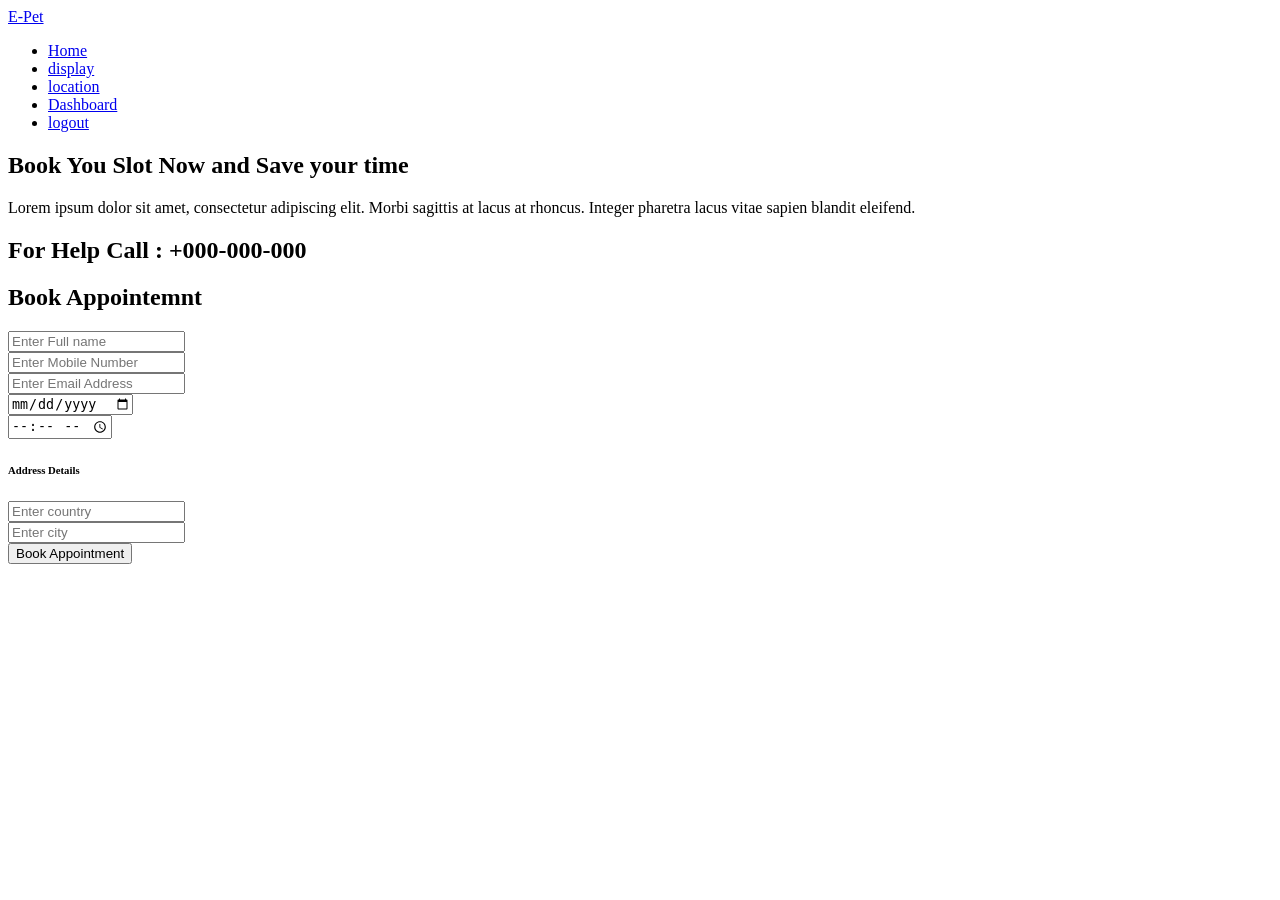
==== src/main/resources/templates/appointment.html @ 8f4051f3 "spring project" ====
<!doctype html>
<html lang="en" xmlns:th="http://www.thymeleaf.org">
<head>
    <!-- Required meta tags -->
    <meta charset="utf-8">
    <meta name="viewport" content="width=device-width, initial-scale=1, shrink-to-fit=no">
    <link rel="stylesheet" href="css/bootstrap.min.css">
    <link rel="stylesheet" href="css/datepicker.css">
    <link rel="stylesheet" href="css/appointment.css">
    <link rel="stylesheet" href="css/navbar.css">
</head>

<body>
<div class="inner-layer">
    <nav class="navbar">
        <div class="container">
            <div class="logo">
                <a href="#">E-Pet</a>
            </div>

            <ul class="menu">
                <li><a href="#">Home</a></li>
                <li><a href="/appointments">display</a></li>
                <li><a href="/shop">location</a></li>
                <li><a href="/home">Dashboard</a></li>
                <li><a href="/login">logout</a></li>

            </ul>
        </div>

    <div class="container">
        <div class="row no-margin">
            <div class="col-sm-7">
                <div class="content">
                    <h1>Book You Slot Now and Save your time</h1>
                    <p>Lorem ipsum dolor sit amet, consectetur adipiscing elit. Morbi sagittis at lacus at rhoncus. Integer pharetra lacus vitae sapien blandit eleifend. </p>
                    <h2>For Help Call : +000-000-000</h2>
                </div>
            </div>
            <div class="col-sm-5">
                <div class="form-data">
                    <div class="form-head">
                        <h2>Book Appointemnt</h2>
                    </div>
                    <form action="/registerAppointment" method="post" th:object="${appointmentRequest}">
                    <div class="form-body">
                        <div class="row form-row">
                            <input type="text" name="fullName" placeholder="Enter Full name" class="form-control">
                        </div>
                        <div class="row form-row">
                            <input type="number" name="number" placeholder="Enter Mobile Number" class="form-control">
                        </div>
                        <div class="row form-row">
                            <input type="text" name="email" placeholder="Enter Email Address" class="form-control">
                        </div>
                        <div class="row form-row">
                            <input id="dat" name="date" type="date" placeholder="Appointment Date" class="form-control">
                        </div>
                        <div class="row form-row">
                            <input id="date" name="time" type="time" placeholder="Appointment time" class="form-control">
                        </div>

                        <h6>Address Details</h6>

                        <div class="row form-row">
                            <div class="col-sm-6">
                                <input type="text" name="country" placeholder="Enter country" class="form-control">
                            </div>
                        </div>
                        <div class="row form-row">
                            <div class="col-sm-6">
                                <input type="text" name="city" placeholder="Enter city" class="form-control">
                            </div>
                        </div>

                        <div class="row form-row">
                            <button class="btn btn-success btn-appointment">
                                Book Appointment
                            </button>

                        </div>
</form>
                    </div>
                </div>
            </div>
        </div>
    </div>
</div>

</body>

<!-- Optional JavaScript -->
<!-- jQuery first, then Popper.js, then Bootstrap JS -->
<script src="js/jquery-3.3.1.min.js"></script>
<script src="js/popper.min.js"></script>
<script src="js/bootstrap.min.js"></script>
<script src="js/bootstrap-datepicker.js"></script>

<script>
      $(document).ready(function(){
          $("#dat").datepicker();
      })
    </script>

</body>
</html>
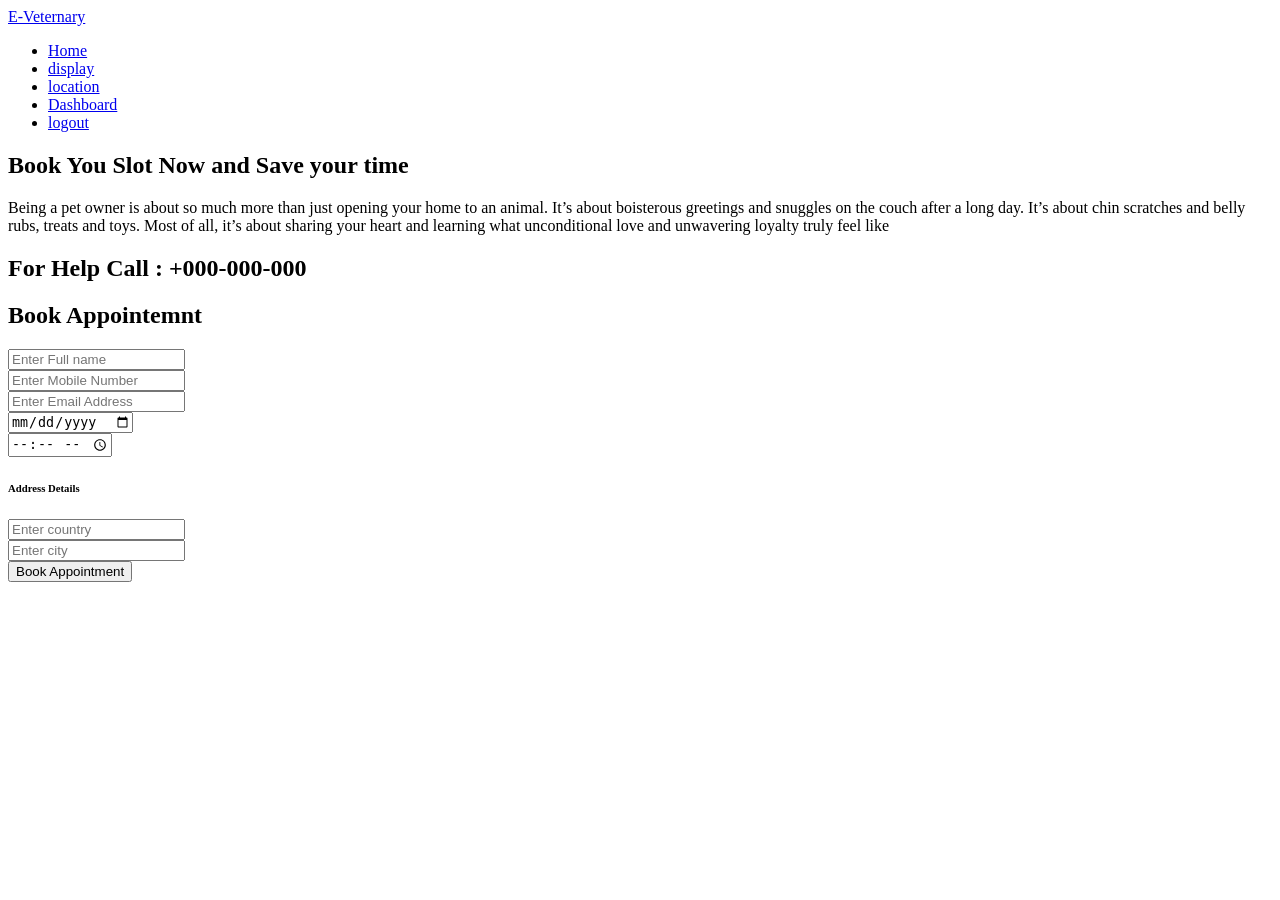
==== commit 28fb41f3: "appointment controller" ====
--- a/src/main/resources/templates/appointment.html
+++ b/src/main/resources/templates/appointment.html
@@ -15,7 +15,7 @@
     <nav class="navbar">
         <div class="container">
             <div class="logo">
-                <a href="#">E-Pet</a>
+                <a href="#">E-Veternary</a>
             </div>
 
             <ul class="menu">
@@ -33,7 +33,7 @@
             <div class="col-sm-7">
                 <div class="content">
                     <h1>Book You Slot Now and Save your time</h1>
-                    <p>Lorem ipsum dolor sit amet, consectetur adipiscing elit. Morbi sagittis at lacus at rhoncus. Integer pharetra lacus vitae sapien blandit eleifend. </p>
+                    <p>Being a pet owner is about so much more than just opening your home to an animal. It’s about boisterous greetings and snuggles on the couch after a long day. It’s about chin scratches and belly rubs, treats and toys. Most of all, it’s about sharing your heart and learning what unconditional love and unwavering loyalty truly feel like </p>
                     <h2>For Help Call : +000-000-000</h2>
                 </div>
             </div>
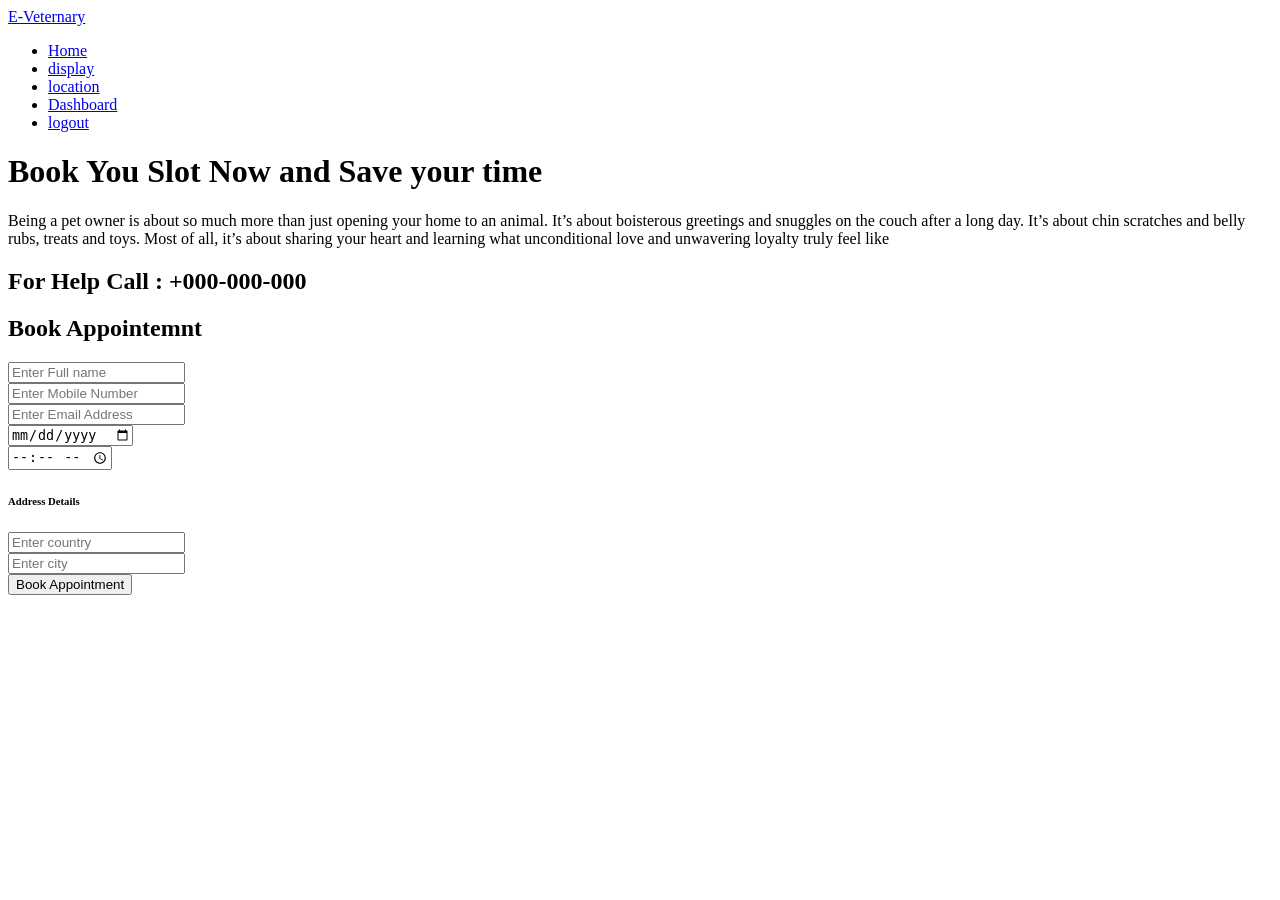
==== commit e9f39c65: "filter" ====
--- a/src/main/resources/templates/appointment.html
+++ b/src/main/resources/templates/appointment.html
@@ -27,7 +27,7 @@
 
             </ul>
         </div>
-
+    </nav>
     <div class="container">
         <div class="row no-margin">
             <div class="col-sm-7">
@@ -79,6 +79,7 @@
                             </button>
 
                         </div>
+                    </div>
 </form>
                     </div>
                 </div>
